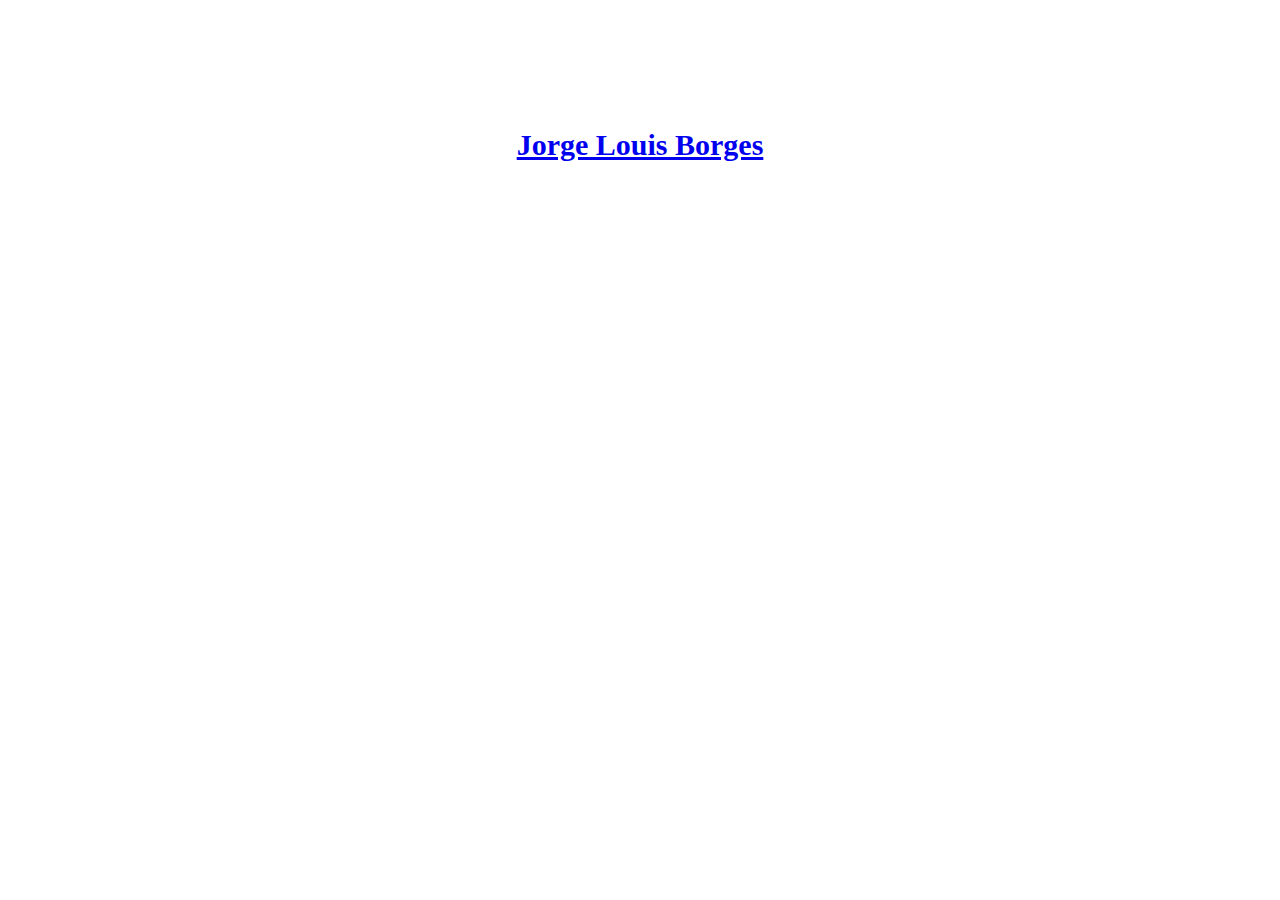
==== author/index.html @ 4f17269b "Add file to HTML" ====
<!DOCTYPE html>
<html>
    <head>
        <meta charset="UTF-8">
        <title>Hypertext Concrete Poem Example</title>

        <!--This is a link to the css style sheet where you can make styling rules that will be applied to all pages-->
        <link rel="stylesheet" href="../css/style.css">

    </head>
    <body>

        <div class="centered-wrapper">
            <h1>
                <a href="../"> Jorge Louis Borges</a>
            </h1>
        </div>

    </body>
</html>
---- css/style.css ----
/*This is a comment in CSS*/

body{
    font-family: Georgia, serif;
}

h1{
    font-size: 30px;
}

p{
    font-size: 20px;
}

.centered-wrapper{
    width:800px;
    margin: 0 auto;
    text-align: center;
    padding-top: 100px;
}

/* When giving a child element position absolute you should give the parent position value as well */
/* The child will then be positioned absolute in realtion to the box container of the parent */
/* positioning elements on the page is fundamental to understanding CSS: https://developer.mozilla.org/en-US/docs/Web/CSS/position */
.title{
    position: relative;
    width: 350px;
    text-align: left;
    margin: 0 auto;
}
.title a{
    position: absolute;
}
.title a.forking{
    left: 66%;
    top: -20px;
    rotate: -18deg;
}
.title a.paths{
    left: 78%;
    top: 30px;
    rotate: 22deg;
}

a.dead-link:hover{
    opacity: 0;
}

span#ghost{
    opacity: 0.4;
}
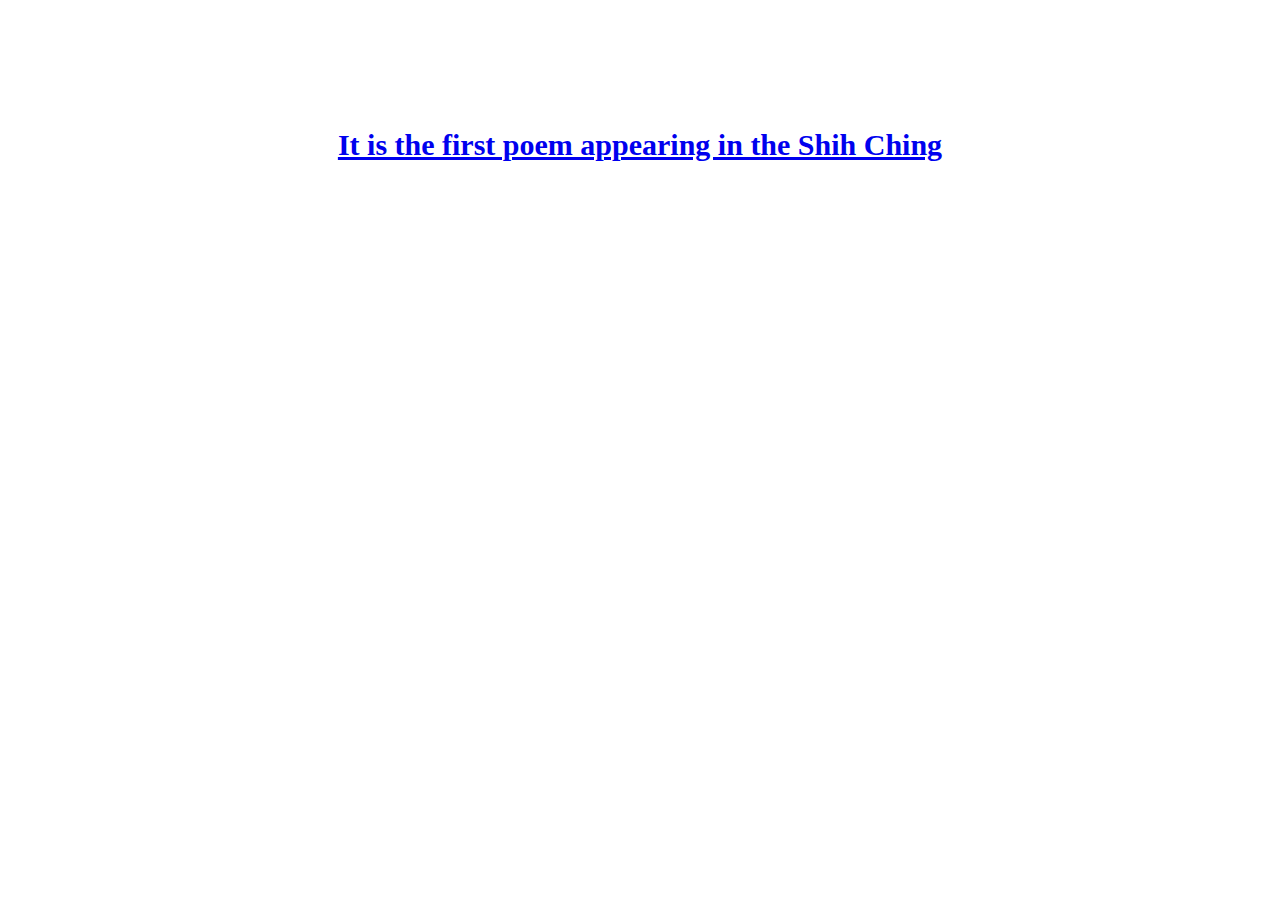
==== commit 097e93cf: "change" ====
--- a/author/index.html
+++ b/author/index.html
@@ -12,7 +12,7 @@
 
         <div class="centered-wrapper">
             <h1>
-                <a href="../"> Jorge Louis Borges</a>
+                <a href="../"> It is the first poem appearing in the Shih Ching</a>
             </h1>
         </div>
 
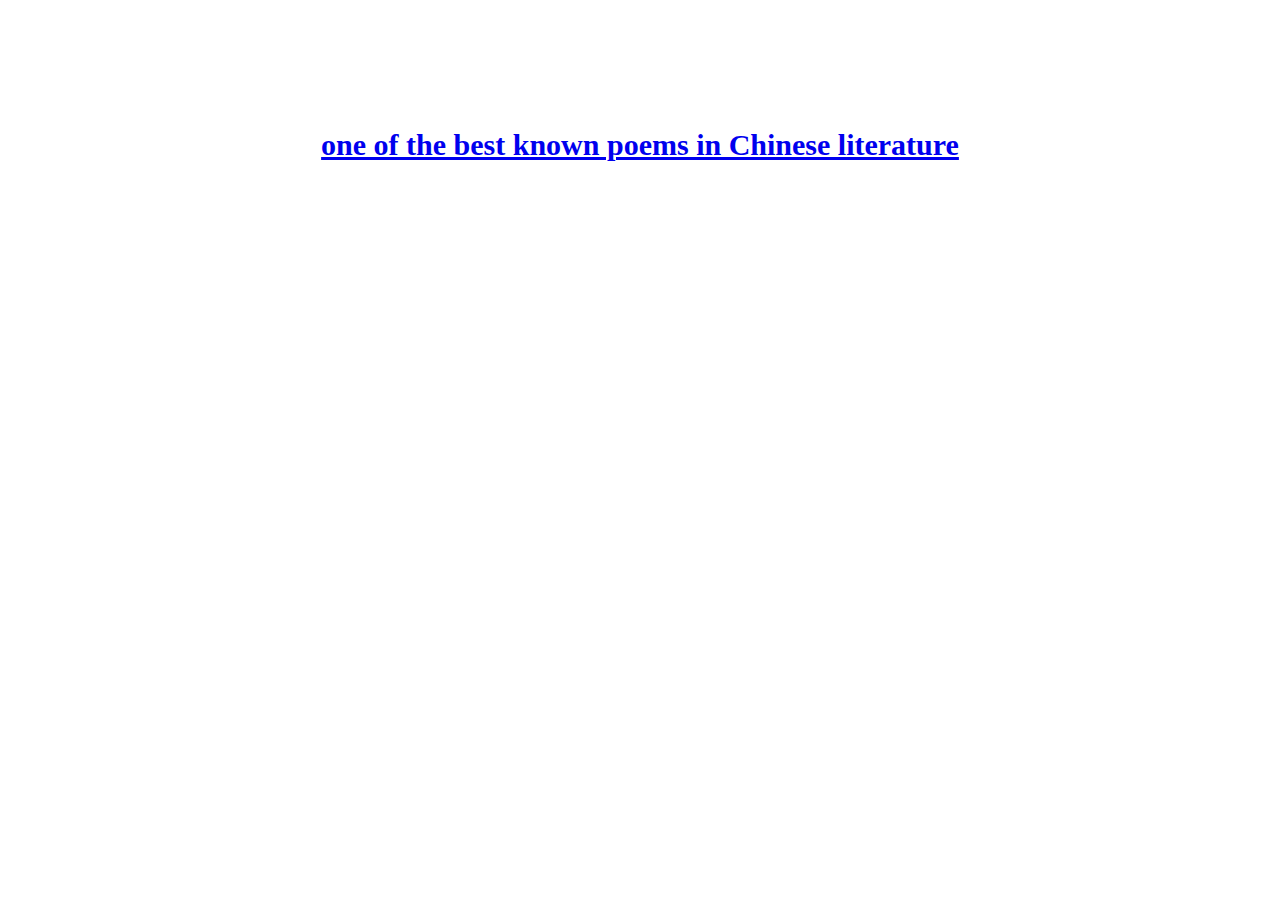
==== commit 9eeadc10: "change" ====
--- a/author/index.html
+++ b/author/index.html
@@ -12,7 +12,7 @@
 
         <div class="centered-wrapper">
             <h1>
-                <a href="../"> It is the first poem appearing in the Shih Ching</a>
+                <a href="../"> one of the best known poems in Chinese literature</a>
             </h1>
         </div>
 
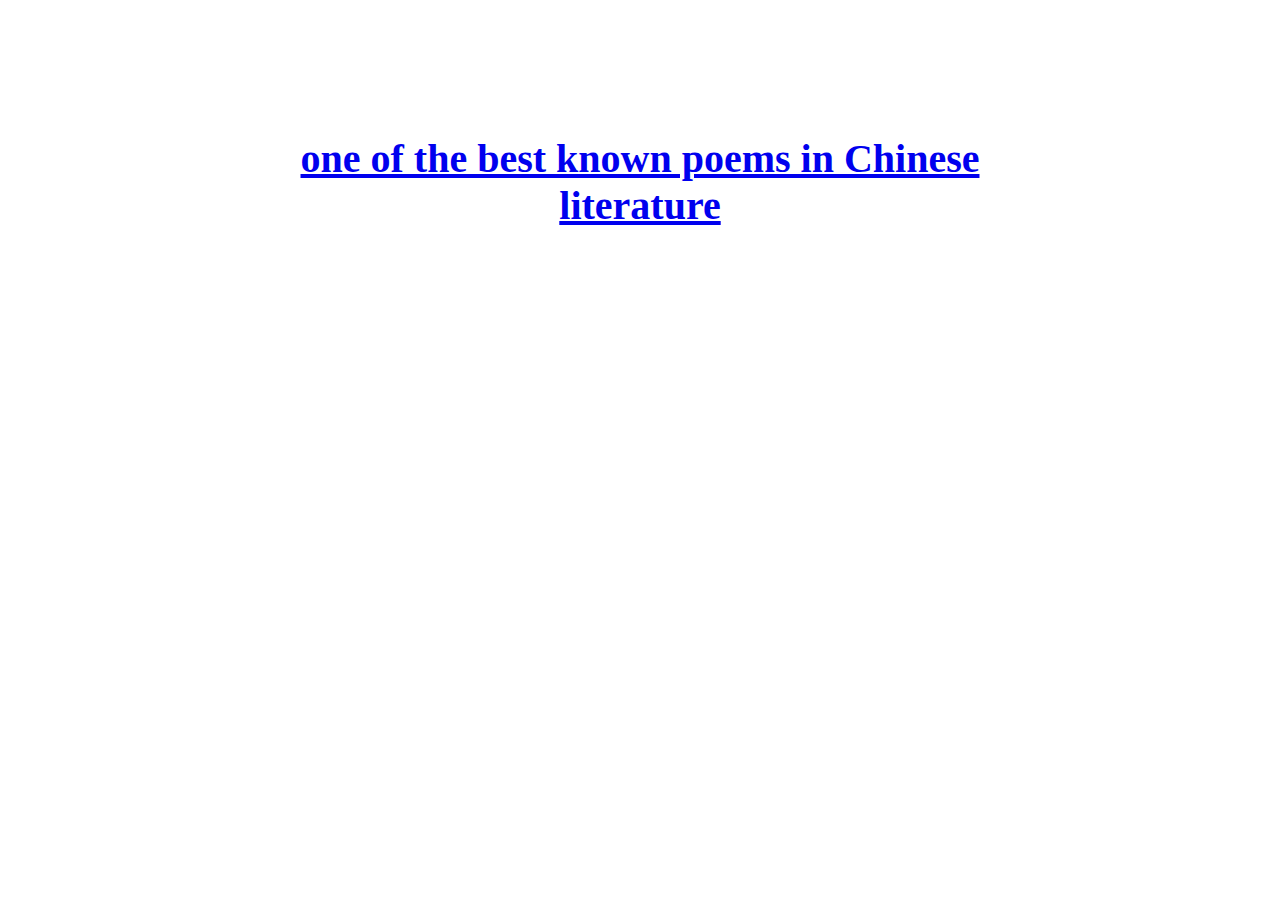
==== commit 60dc54ae: "change" ====
--- a/author/index.html
+++ b/author/index.html
@@ -12,7 +12,7 @@
 
         <div class="centered-wrapper">
             <h1>
-                <a href="../"> one of the best known poems in Chinese literature</a>
+                <a href="../"> one of the best known poems in Chinese literature </a>
             </h1>
         </div>
 
--- a/css/style.css
+++ b/css/style.css
@@ -6,7 +6,7 @@
 }
 
 h1{
-    font-size: 30px;
+    font-size: 40px;
 }
 
 p{
@@ -32,15 +32,15 @@
 .title a{
     position: absolute;
 }
-.title a.forking{
-    left: 66%;
-    top: -20px;
-    rotate: -18deg;
+.title a. Shih Ching{
+    left: 76%;
+    top: 80px;
+    rotate: -8deg;
 }
-.title a.paths{
-    left: 78%;
-    top: 30px;
-    rotate: 22deg;
+.title a.Cry {
+    left: 28%;
+    top: 180px;
+    rotate: 42deg;
 }
 
 a.dead-link:hover{
